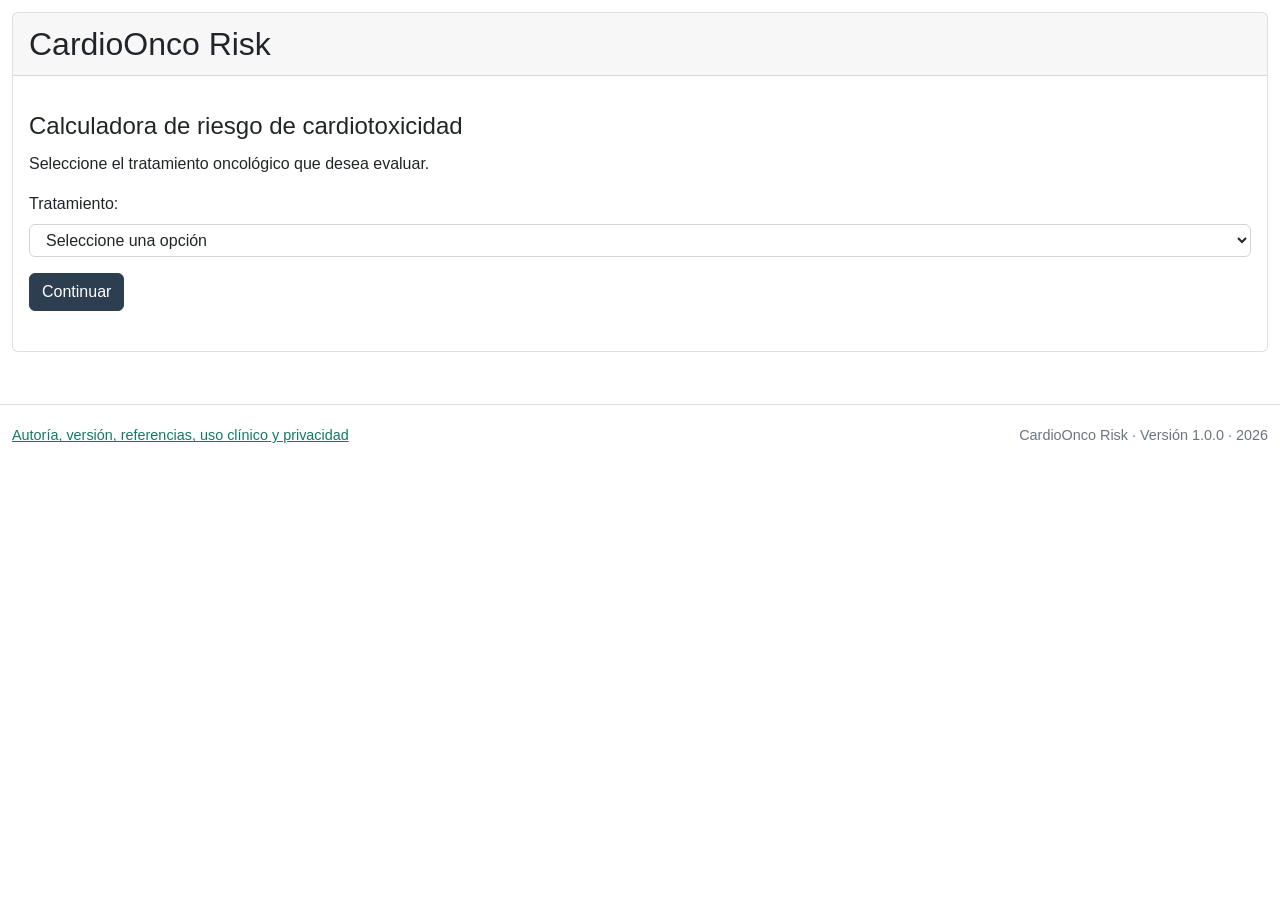
==== index.html @ cc07fa63 "Add files via upload" ====
<!doctype html>
<html lang="es">
<head>
  <meta charset="UTF-8">
  <meta name="viewport" content="width=device-width, initial-scale=1.0">
  <meta name="description" content="Calculadora de riesgo de cardiotoxicidad CardioOnco Risk">
  <meta name="theme-color" content="#174a5b">
  <meta name="mobile-web-app-capable" content="yes">
  <meta name="apple-mobile-web-app-capable" content="yes">
  <meta name="apple-mobile-web-app-status-bar-style" content="black-translucent">
  <meta name="apple-mobile-web-app-title" content="CardioOnco">
  <title>CardioOnco Risk</title>
  <link rel="manifest" href="manifest.webmanifest">
  <link rel="icon" type="image/png" sizes="192x192" href="icons/icon-192.png">
  <link rel="apple-touch-icon" href="icons/apple-touch-icon.png">
  <link rel="stylesheet" href="styles.css">
</head>
<body>
  <aside id="installPanel" class="install-panel container" hidden>
    <div>
      <strong>Instalar CardioOnco Risk</strong>
      <span>Acceso desde la pantalla de inicio y funcionamiento sin conexión.</span>
    </div>
    <div class="install-actions">
      <button type="button" id="installApp" class="btn btn-primary">Instalar</button>
      <button type="button" id="dismissInstall" class="btn btn-link">Ahora no</button>
    </div>
  </aside>
  <main id="app" class="container" aria-live="polite"></main>
  <footer class="site-footer container">
    <a href="informacion.html">Autoría, versión, referencias, uso clínico y privacidad</a>
    <span>CardioOnco Risk · Versión 1.0.0 · 2026</span>
  </footer>
  <div id="notifications" class="notifications" aria-live="assertive"></div>
  <script src="pwa.js"></script>
  <script src="app.js"></script>
</body>
</html>
---- styles.css ----
:root {
  --primary: #2c3e50;
  --primary-hover: #1e2b37;
  --secondary: #95a5a6;
  --success: #18bc9c;
  --danger: #e74c3c;
  --warning: #f39c12;
  --border: #dee2e6;
  --muted: #6c757d;
  --surface: #fff;
  --page: #fff;
  --radius: .375rem;
}

* { box-sizing: border-box; }
html { min-height: 100%; font-size: 16px; background: var(--page); }
body {
  min-height: 100%;
  margin: 0;
  padding-top: env(safe-area-inset-top);
  padding-right: env(safe-area-inset-right);
  padding-bottom: env(safe-area-inset-bottom);
  padding-left: env(safe-area-inset-left);
  color: #212529;
  background: var(--page);
  font-family: "Lato", "Segoe UI", Arial, sans-serif;
  line-height: 1.5;
}
.container { width: 100%; max-width: 1320px; margin: 0 auto; padding: 12px; }
h2 { margin: 0 0 .5rem; font-size: 2rem; font-weight: 500; line-height: 1.2; }
h3 { margin: 1rem 0 .5rem; font-size: 1.75rem; font-weight: 500; }
h4 { margin: 1rem 0 .5rem; font-size: 1.5rem; font-weight: 500; }
p { margin: 0 0 1rem; }
hr { margin: 1rem 0; border: 0; border-top: 1px solid rgba(0,0,0,.1); }
.text-muted { color: var(--muted); }

.card {
  position: relative;
  display: flex;
  flex-direction: column;
  min-width: 0;
  margin-bottom: 1rem;
  background: var(--surface);
  border: 1px solid rgba(0,0,0,.125);
  border-radius: var(--radius);
}
.card-header { padding: .75rem 1rem; background: rgba(0,0,0,.03); border-bottom: 1px solid rgba(0,0,0,.125); font-weight: 500; }
.card-header h2 { margin: 0; }
.card-body { flex: 1 1 auto; padding: 1rem; }
.home-card { margin-top: 0; }

.form-group { margin-bottom: 1rem; }
label, .form-label { display: inline-block; margin-bottom: .5rem; }
input[type="text"], input[type="number"], input[type="date"], select {
  display: block;
  width: 100%;
  padding: .375rem .75rem;
  font: inherit;
  line-height: 1.5;
  color: #212529;
  background: #fff;
  border: 1px solid #ced4da;
  border-radius: var(--radius);
}
input:focus, select:focus { border-color: #95a5a6; outline: 0; box-shadow: 0 0 0 .25rem rgba(44,62,80,.25); }
.check { display: flex; align-items: flex-start; gap: .5rem; margin-bottom: .55rem; }
.check input { flex: 0 0 auto; width: 1em; height: 1em; margin-top: .28em; }
.check label { margin: 0; }

.btn {
  display: inline-block;
  padding: .375rem .75rem;
  border: 1px solid transparent;
  border-radius: var(--radius);
  font: inherit;
  line-height: 1.5;
  color: #fff;
  text-align: center;
  cursor: pointer;
  text-decoration: none;
}
.btn-primary { background: var(--primary); border-color: var(--primary); }
.btn-primary:hover { background: var(--primary-hover); }
.btn-secondary { background: var(--secondary); border-color: var(--secondary); }
.btn-success { background: var(--success); border-color: var(--success); }
.btn-link { color: var(--primary); background: transparent; border-color: transparent; }
.button-row { display: flex; flex-wrap: wrap; gap: .5rem; margin: .25rem 0 1rem; }
.back { margin-bottom: 1.5rem; }

.grid { display: grid; grid-template-columns: repeat(12, minmax(0, 1fr)); gap: 1rem; }
.col-3 { grid-column: span 3; }
.col-4 { grid-column: span 4; }
.col-6 { grid-column: span 6; }
.col-12 { grid-column: span 12; }

.tabs { margin-bottom: 1rem; }
.tab-list { display: flex; flex-wrap: wrap; gap: 0; margin: 0; padding: .6rem 1rem 0; list-style: none; border: 1px solid rgba(0,0,0,.125); border-bottom: 0; border-radius: var(--radius) var(--radius) 0 0; background: rgba(0,0,0,.03); }
.tab-button { padding: .5rem 1rem; color: #18bc9c; background: transparent; border: 1px solid transparent; border-radius: .375rem .375rem 0 0; font: inherit; cursor: pointer; }
.tab-button.active { color: #212529; background: #fff; border-color: #dee2e6 #dee2e6 #fff; }
.tab-panel { padding: 1rem; border: 1px solid rgba(0,0,0,.125); border-radius: 0 0 var(--radius) var(--radius); }
.tab-panel[hidden] { display: none; }

.risk-box { border-left: 10px solid; border-radius: 12px; padding: 28px; margin-bottom: 25px; }
.risk-box h2 { margin-bottom: 8px; font-weight: 700; }
.risk-low { background: #e8f5e9; border-color: #198754; color: #146c43; }
.risk-moderate { background: #fff3cd; border-color: #ffc107; color: #997404; }
.risk-high { background: #ffe5d0; border-color: #fd7e14; color: #a34700; }
.risk-very-high { background: #f8d7da; border-color: #dc3545; color: #842029; }
.risk-neutral { background: #e9ecef; border-color: #6c757d; color: #343a40; }
.alert { padding: 1rem; margin-bottom: 1rem; border: 1px solid transparent; border-radius: var(--radius); }
.alert h4 { margin-top: 0; }
.alert-success { color: #0f5132; background: #d1e7dd; border-color: #badbcc; }
.alert-warning { color: #664d03; background: #fff3cd; border-color: #ffecb5; }
.alert-danger { color: #842029; background: #f8d7da; border-color: #f5c2c7; }
.alert-secondary { color: #41464b; background: #e2e3e5; border-color: #d3d6d8; }
.notifications { position: fixed; right: 1rem; top: 1rem; z-index: 1000; display: grid; gap: .5rem; }
.toast { min-width: 280px; max-width: 420px; padding: .8rem 1rem; color: #fff; background: #f39c12; border-radius: .25rem; box-shadow: 0 .25rem .75rem rgba(0,0,0,.2); }
.toast.error { background: #e74c3c; }

ul { margin-top: 0; }

.site-footer {
  display: flex;
  flex-wrap: wrap;
  justify-content: space-between;
  gap: .75rem 1.5rem;
  margin-top: 1.5rem;
  padding-top: 1.25rem;
  padding-bottom: 1.5rem;
  color: var(--muted);
  border-top: 1px solid var(--border);
  font-size: .9rem;
}
.site-footer a, .legal-page a { color: #117a65; }
.site-footer a:hover, .legal-page a:hover { color: #0b5345; }
.legal-page { max-width: 960px; padding-top: 1.5rem; padding-bottom: 3rem; }
.legal-header { margin-bottom: 1.5rem; padding: 1.5rem; color: #fff; background: #174a5b; border-radius: 10px; }
.legal-header h1 { margin: 0 0 .5rem; font-size: 2rem; line-height: 1.2; }
.legal-header p { margin: 0; color: #dcecef; }
.legal-page h2 { margin-top: 0; color: #174a5b; font-size: 1.45rem; }
.legal-page .card-body > :last-child { margin-bottom: 0; }
.version-badge { display: inline-block; margin: .25rem 0 .75rem; padding: .25rem .65rem; color: #174a5b; background: #eaf1f3; border-radius: 999px; font-weight: 700; }
.clinical-notice { padding: 1rem 1.1rem; background: #fff3cd; border-left: 6px solid #d39e00; border-radius: 6px; }
.privacy-summary { padding: 1rem 1.1rem; background: #e8f5e9; border-left: 6px solid #198754; border-radius: 6px; }
.reference-list li { margin-bottom: .75rem; }
.back-link { display: inline-block; margin-bottom: 1rem; }

.install-panel {
  display: flex;
  align-items: center;
  justify-content: space-between;
  gap: 1rem;
  margin-top: .75rem;
  margin-bottom: .25rem;
  padding: .8rem 1rem;
  color: #174a5b;
  background: #eaf1f3;
  border: 1px solid #c9dadd;
  border-radius: 10px;
}
.install-panel[hidden] { display: none; }
.install-panel strong, .install-panel span { display: block; }
.install-panel span { margin-top: .15rem; font-size: .9rem; }
.install-actions { display: flex; align-items: center; gap: .35rem; flex: 0 0 auto; }

@media (pointer: coarse) {
  .btn, .tab-button, input, select { min-height: 44px; }
  input[type="checkbox"] { min-width: 22px; min-height: 22px; }
}

@media (max-width: 900px) {
  .col-3, .col-4, .col-6 { grid-column: span 12; }
  h2 { font-size: 1.65rem; }
  .install-panel { align-items: flex-start; flex-direction: column; }
}

@media print {
  .no-print, .tab-list, .back, .button-row, .site-footer { display: none !important; }
  .container { max-width: none; padding: 0; }
  .tab-panel { border: 0; padding: 0; }
}
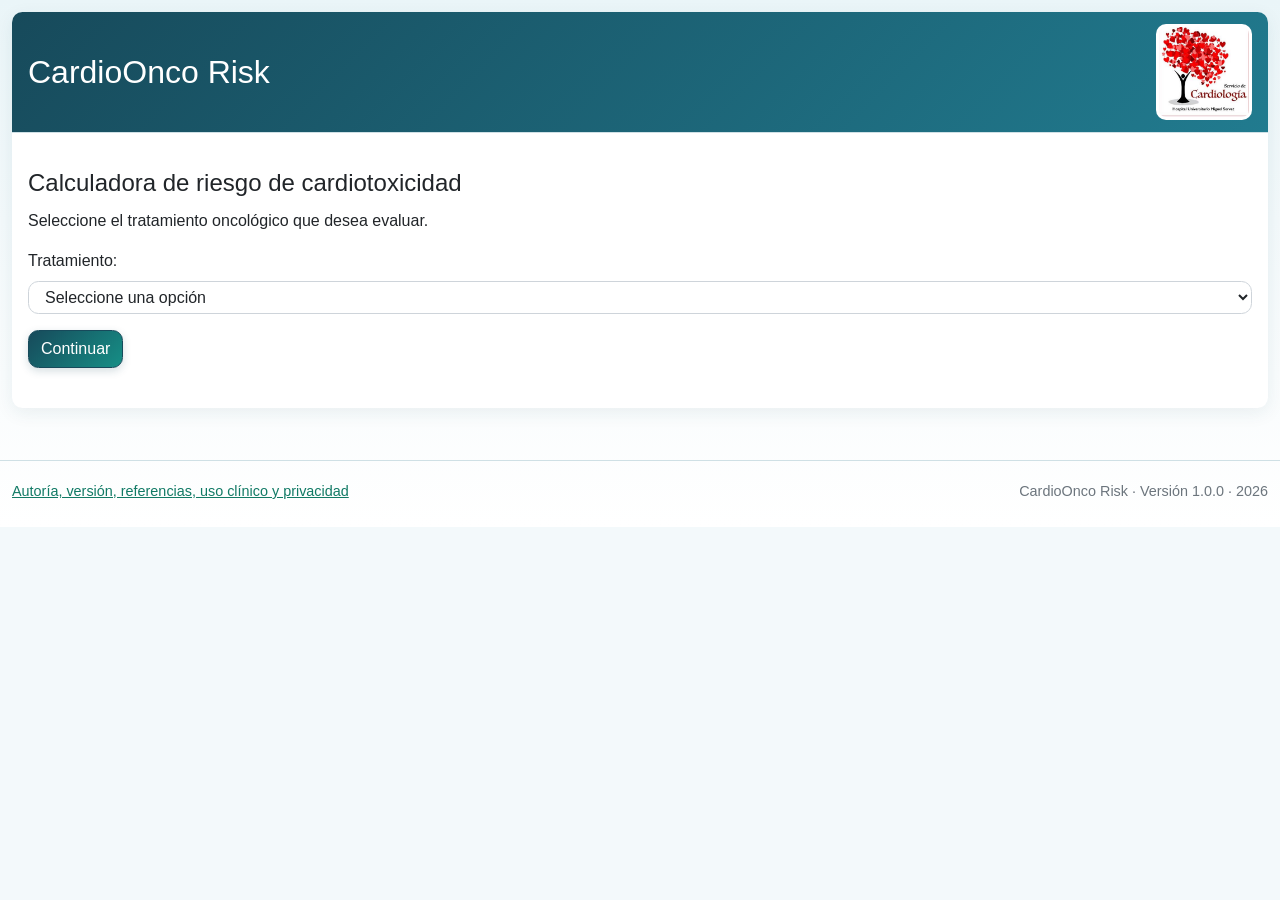
==== commit da3c3a06: "Add files via upload modificación caché" ====
--- a/index.html
+++ b/index.html
@@ -13,7 +13,7 @@
   <link rel="manifest" href="manifest.webmanifest">
   <link rel="icon" type="image/png" sizes="192x192" href="icons/icon-192.png">
   <link rel="apple-touch-icon" href="icons/apple-touch-icon.png">
-  <link rel="stylesheet" href="styles.css">
+  <link rel="stylesheet" href="styles.css?v=7">
 </head>
 <body>
   <aside id="installPanel" class="install-panel container" hidden>
@@ -32,7 +32,7 @@
     <span>CardioOnco Risk · Versión 1.0.0 · 2026</span>
   </footer>
   <div id="notifications" class="notifications" aria-live="assertive"></div>
-  <script src="pwa.js"></script>
-  <script src="app.js"></script>
+  <script src="pwa.js?v=7"></script>
+  <script src="app.js?v=7"></script>
 </body>
 </html>
--- a/styles.css
+++ b/styles.css
@@ -1,15 +1,15 @@
 :root {
-  --primary: #2c3e50;
-  --primary-hover: #1e2b37;
-  --secondary: #95a5a6;
+  --primary: #174a5b;
+  --primary-hover: #103945;
+  --secondary: #64748b;
   --success: #18bc9c;
   --danger: #e74c3c;
   --warning: #f39c12;
-  --border: #dee2e6;
+  --border: #cfe0e5;
   --muted: #6c757d;
   --surface: #fff;
-  --page: #fff;
-  --radius: .375rem;
+  --page: #f3f9fb;
+  --radius: .65rem;
 }
 
 * { box-sizing: border-box; }
@@ -22,7 +22,7 @@
   padding-bottom: env(safe-area-inset-bottom);
   padding-left: env(safe-area-inset-left);
   color: #212529;
-  background: var(--page);
+  background: linear-gradient(180deg, #eaf5f8 0, var(--page) 220px, #fff 100%);
   font-family: "Lato", "Segoe UI", Arial, sans-serif;
   line-height: 1.5;
 }
@@ -41,13 +41,51 @@
   min-width: 0;
   margin-bottom: 1rem;
   background: var(--surface);
-  border: 1px solid rgba(0,0,0,.125);
+  border: 1px solid var(--border);
   border-radius: var(--radius);
-}
-.card-header { padding: .75rem 1rem; background: rgba(0,0,0,.03); border-bottom: 1px solid rgba(0,0,0,.125); font-weight: 500; }
+  box-shadow: 0 5px 18px rgba(23,74,91,.08);
+}
+.card-header { padding: .75rem 1rem; color: #174a5b; background: #e7f2f5; border-bottom: 1px solid var(--border); font-weight: 700; }
 .card-header h2 { margin: 0; }
 .card-body { flex: 1 1 auto; padding: 1rem; }
 .home-card { margin-top: 0; }
+.home-card { overflow: hidden; border: 0; }
+.home-card > .card-header { color: #fff; background: linear-gradient(135deg, #174a5b, #217b8f); }
+.home-card-header { display: flex; align-items: center; justify-content: space-between; gap: 1rem; }
+.home-card-logo { display: block; width: 96px; height: 96px; flex: 0 0 auto; object-fit: cover; background: #fff; border: 3px solid rgba(255,255,255,.85); border-radius: 10px; }
+main > h2 { color: #174a5b; font-weight: 700; }
+
+.risk-input-block {
+  overflow: hidden;
+  margin-bottom: 1.5rem;
+  border-radius: 14px;
+  box-shadow: 0 .25rem .75rem rgba(23, 74, 91, .08);
+}
+.risk-input-block > .card-header {
+  padding: 1rem 1.25rem;
+  border-bottom: 0;
+  font-size: 1.1rem;
+}
+.score2-input-block,
+.score2-input-block > .card-header {
+  background-color: #eaf4f8;
+  border-color: #9bc8d8;
+}
+.cardiotoxicity-input-block,
+.cardiotoxicity-input-block > .card-header {
+  background-color: #fff3e8;
+  border-color: #efbd91;
+}
+.cardiotoxicity-group-card {
+  height: 100%;
+  margin-bottom: 0;
+  background-color: rgba(255, 255, 255, .82);
+  border-color: #f2cfaf;
+}
+.cardiotoxicity-group-card > .card-header {
+  background-color: rgba(255, 255, 255, .45);
+  border-color: #f2cfaf;
+}
 
 .form-group { margin-bottom: 1rem; }
 label, .form-label { display: inline-block; margin-bottom: .5rem; }
@@ -62,7 +100,7 @@
   border: 1px solid #ced4da;
   border-radius: var(--radius);
 }
-input:focus, select:focus { border-color: #95a5a6; outline: 0; box-shadow: 0 0 0 .25rem rgba(44,62,80,.25); }
+input:focus, select:focus { border-color: #18bc9c; outline: 0; box-shadow: 0 0 0 .22rem rgba(24,188,156,.18); }
 .check { display: flex; align-items: flex-start; gap: .5rem; margin-bottom: .55rem; }
 .check input { flex: 0 0 auto; width: 1em; height: 1em; margin-top: .28em; }
 .check label { margin: 0; }
@@ -79,8 +117,8 @@
   cursor: pointer;
   text-decoration: none;
 }
-.btn-primary { background: var(--primary); border-color: var(--primary); }
-.btn-primary:hover { background: var(--primary-hover); }
+.btn-primary { background: linear-gradient(135deg, var(--primary), #168f86); border-color: var(--primary); box-shadow: 0 3px 9px rgba(23,74,91,.18); }
+.btn-primary:hover { background: linear-gradient(135deg, var(--primary-hover), #117a72); }
 .btn-secondary { background: var(--secondary); border-color: var(--secondary); }
 .btn-success { background: var(--success); border-color: var(--success); }
 .btn-link { color: var(--primary); background: transparent; border-color: transparent; }
@@ -94,10 +132,10 @@
 .col-12 { grid-column: span 12; }
 
 .tabs { margin-bottom: 1rem; }
-.tab-list { display: flex; flex-wrap: wrap; gap: 0; margin: 0; padding: .6rem 1rem 0; list-style: none; border: 1px solid rgba(0,0,0,.125); border-bottom: 0; border-radius: var(--radius) var(--radius) 0 0; background: rgba(0,0,0,.03); }
+.tab-list { display: flex; flex-wrap: wrap; gap: 0; margin: 0; padding: .6rem 1rem 0; list-style: none; border: 1px solid var(--border); border-bottom: 0; border-radius: var(--radius) var(--radius) 0 0; background: #dff0f3; }
 .tab-button { padding: .5rem 1rem; color: #18bc9c; background: transparent; border: 1px solid transparent; border-radius: .375rem .375rem 0 0; font: inherit; cursor: pointer; }
-.tab-button.active { color: #212529; background: #fff; border-color: #dee2e6 #dee2e6 #fff; }
-.tab-panel { padding: 1rem; border: 1px solid rgba(0,0,0,.125); border-radius: 0 0 var(--radius) var(--radius); }
+.tab-button.active { color: #174a5b; background: #fff; border-color: #9fd8cf #9fd8cf #fff; font-weight: 700; }
+.tab-panel { padding: 1rem; background: rgba(255,255,255,.75); border: 1px solid var(--border); border-radius: 0 0 var(--radius) var(--radius); }
 .tab-panel[hidden] { display: none; }
 
 .risk-box { border-left: 10px solid; border-radius: 12px; padding: 28px; margin-bottom: 25px; }
@@ -174,6 +212,12 @@
   .install-panel { align-items: flex-start; flex-direction: column; }
 }
 
+@media (max-width: 480px) {
+  .home-card-header { gap: .75rem; }
+  .home-card-header h2 { font-size: 1.45rem; }
+  .home-card-logo { width: 76px; height: 76px; border-width: 2px; border-radius: 8px; }
+}
+
 @media print {
   .no-print, .tab-list, .back, .button-row, .site-footer { display: none !important; }
   .container { max-width: none; padding: 0; }
